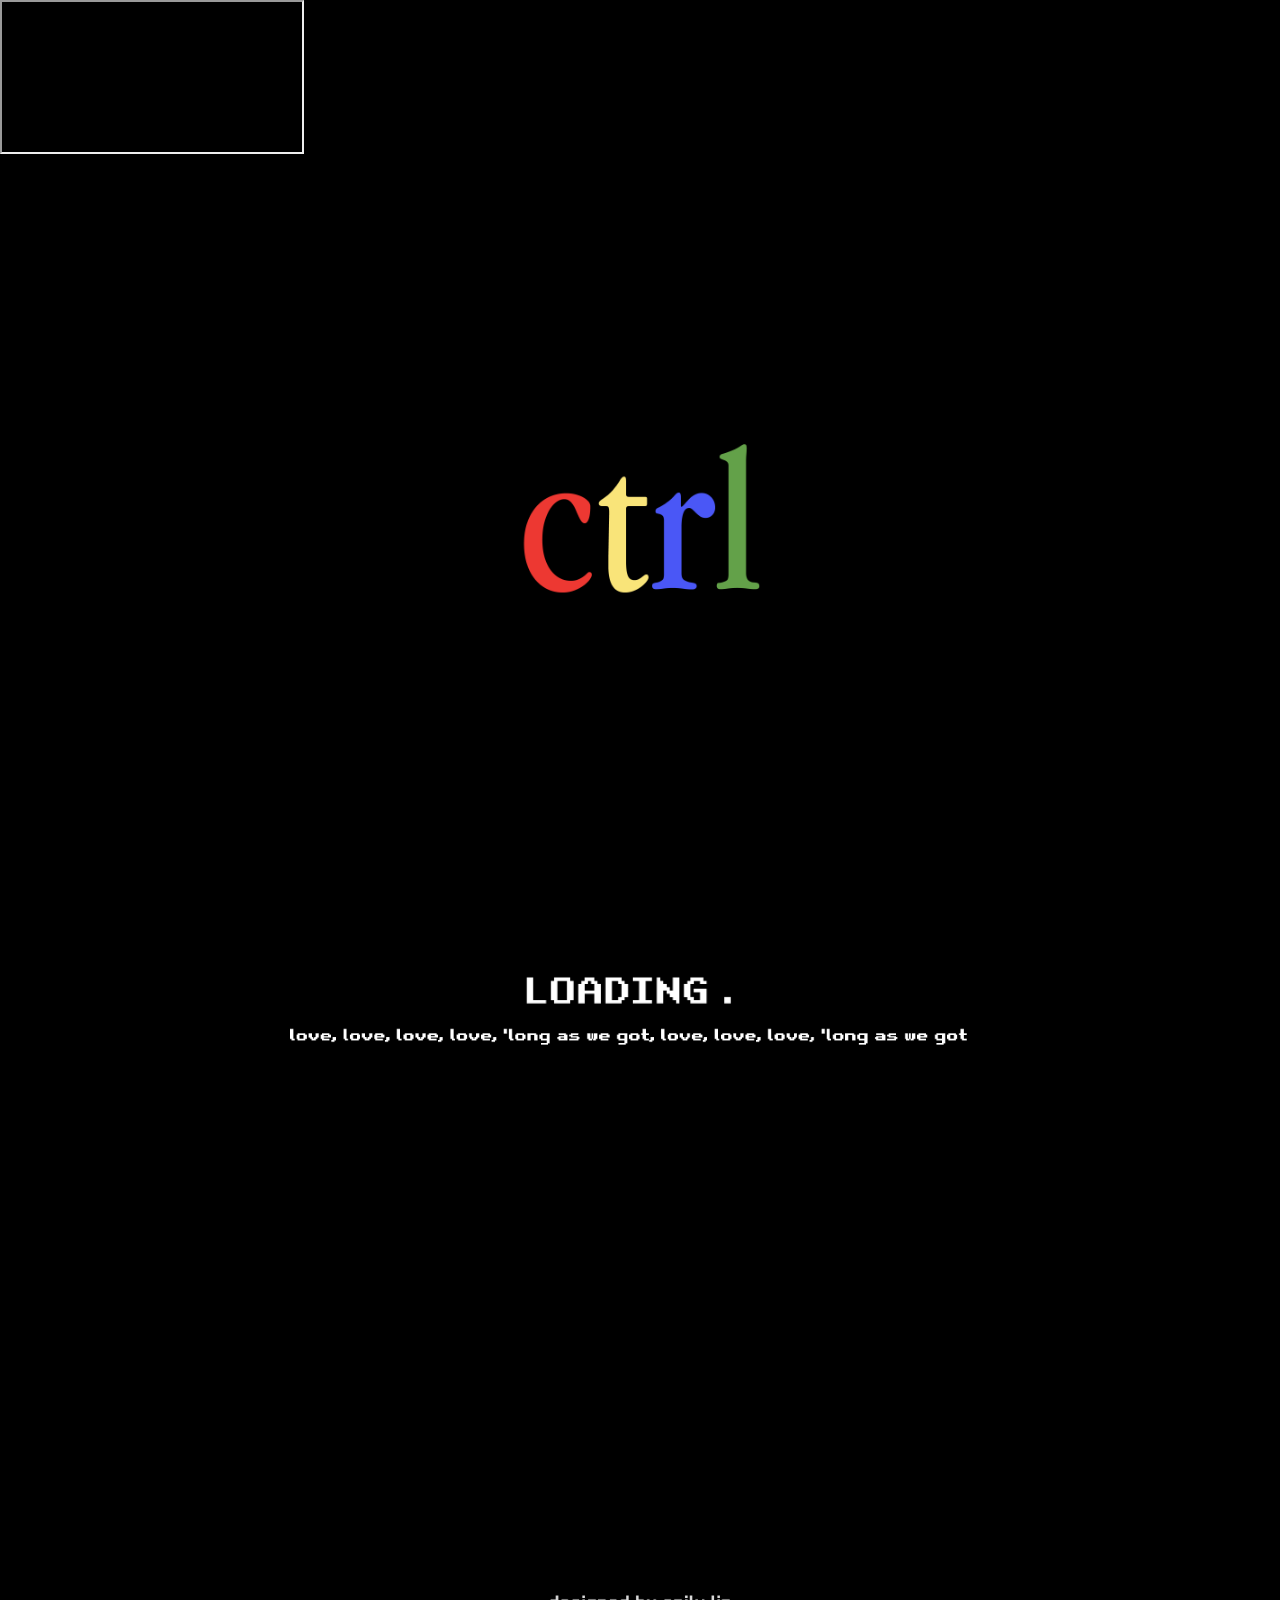
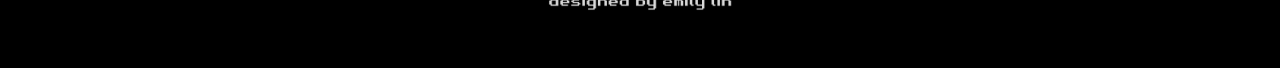
==== loadingscreen.html @ 3e4f12f8 "loading screen updates" ====
<!-- HTML -->

<!DOCTYPE html>
<html>
	<head>
		<!-- styles -->
		<link rel="stylesheet" type="text/css" href="css/grid.css">
		<link rel="stylesheet" type="text/css" href="css/reset.css">
		<link rel="stylesheet" type="text/css" href="css/style.css">
		<!-- SEO -->
		<meta name="description" content="insert description here">
		<meta name="author" content="emily lin">
		<meta name="viewport" content="width=device-width, initial-scale=1.0">
		<title>ctrl by sza — a music visualizer</title>
	

<iframe src=”audio/lovegaloresynth.mp3″ type=”audio/mp3″ allow=”autoplay” id=”audio” style=”display:none”></iframe>

<audio autoplay>
      <source src="audio/lovegaloresynth.mp3" type="audio/mp3">
</audio>


<script>
         setTimeout(function(){
            window.location.href = 'home.html';
         }, 100000000000000000);
      </script>

	</head>

		<body id="background-image-loading">

	<div id="enter">

		<div id ="ctrlloading">
			<img src="images/ctrlloading.png">

		<div id ="loadinggif">
			<img width="300" src="images/loading.gif">

		<div id="lyricsloop">
			<img width="700" src="images/scrollinglyrics.gif">

		<div id="designedbyemily">
			<img src="images/designedbyemily.png">
		
		</div>

		</div>
	</div>


	</body>

</html>
---- css/grid.css ----
/* G R I D */

.grid {
  display: grid;
  grid-template-columns: repeat(12, 1fr);
  grid-gap: 0rem;
}

.grid div {
  /*background-color:rgba(0,0,0,0.04);*/
}

/* H E I G H T */

.height-2 {
	grid-row: span 2;
}

.height-3 {
	grid-row: span 3;
}

/* M O B I L E */

.width-1-12-m {
  grid-column: span 1;
}

.width-2-12-m {
  grid-column: span 2;
}

.width-3-12-m {
  grid-column: span 3;
}

.width-4-12-m {
  grid-column: span 4;
}

.width-5-12-m {
  grid-column: span 5;
}

.width-6-12-m {
  grid-column: span 6;
}

.width-7-12-m {
  grid-column: span 7;
}

.width-8-12-m {
  grid-column: span 8;
}

.width-9-12-m {
  grid-column: span 9;
}

.width-10-12-m {
  grid-column: span 10;
}

.width-11-12-m {
  grid-column: span 11;
}

.width-12-12-m {
  grid-column: span 12;
}

/* D E S K T O P / L A P T O P */

@media (min-width: 700px) {

  .grid {
    grid-gap: 2rem;
  }

  .width-1-12 {
    grid-column: span 1;
  }

  .width-2-12 {
    grid-column: span 2;
  }

  .width-3-12 {
    grid-column: span 3;
  }

  .width-4-12 {
    grid-column: span 4;
  }

  .width-5-12 {
    grid-column: span 5;
  }

  .width-6-12 {
    grid-column: span 6;
  }

  .width-7-12 {
    grid-column: span 7;
  }

  .width-8-12 {
    grid-column: span 8;
  }

  .width-9-12 {
    grid-column: span 9;
  }

  .width-10-12 {
    grid-column: span 10;
  }

  .width-11-12 {
    grid-column: span 11;
  }

  .width-12-12 {
    grid-column: span 12;
  }

}
---- css/style.css ----
/*stylesheet*/

/* vars */
:root {
  --background-color: #000;
  --body-color: #111;
}

html, body {
  height: 100%;
  margin: 0;
  color:  var(--body-color);  
  background: var(--background-color);
}

#wrapper {
  margin: 0 auto;
  max-width: 1200px;
}

#background-image-open {
  margin: 0;
  padding: 0;

  background-image: url(../images/comp_grass_bg.png);
  background-size: cover;
  background-position: center;
  background-repeat: no-repeat;
 }

 #enter {
  width: 100vw;
  height: 100vh;
  display: flex;
  align-items: center;
 }

 #enter-button {
  padding-top: 100px;
  width: 100%;
  text-align: center;
 }

 #headphones {
  position: absolute;
  bottom:  0;
  width: 100%;
  text-align: center;
 }

 @keyframes fadeIn { 
  from { opacity: 0; } 
}

.animate-flicker {
    animation: fadeIn 1s infinite alternate;
}




#background-image-loading {
  margin: 0;
  padding: 0;

  background-size: cover;
  background-position: center;
  background-repeat: no-repeat;
 }

#ctrlloading {
  width: 100%;
  text-align: center;
}

 #lyricsloop {
  position: absolute;
  padding-left: 100px;
  padding-right: 100px;
  width: 100%;
  text-align: center;
  }

  #loadinggif {
  position: absolute;
  width: 100%;
  text-align: center;
  }
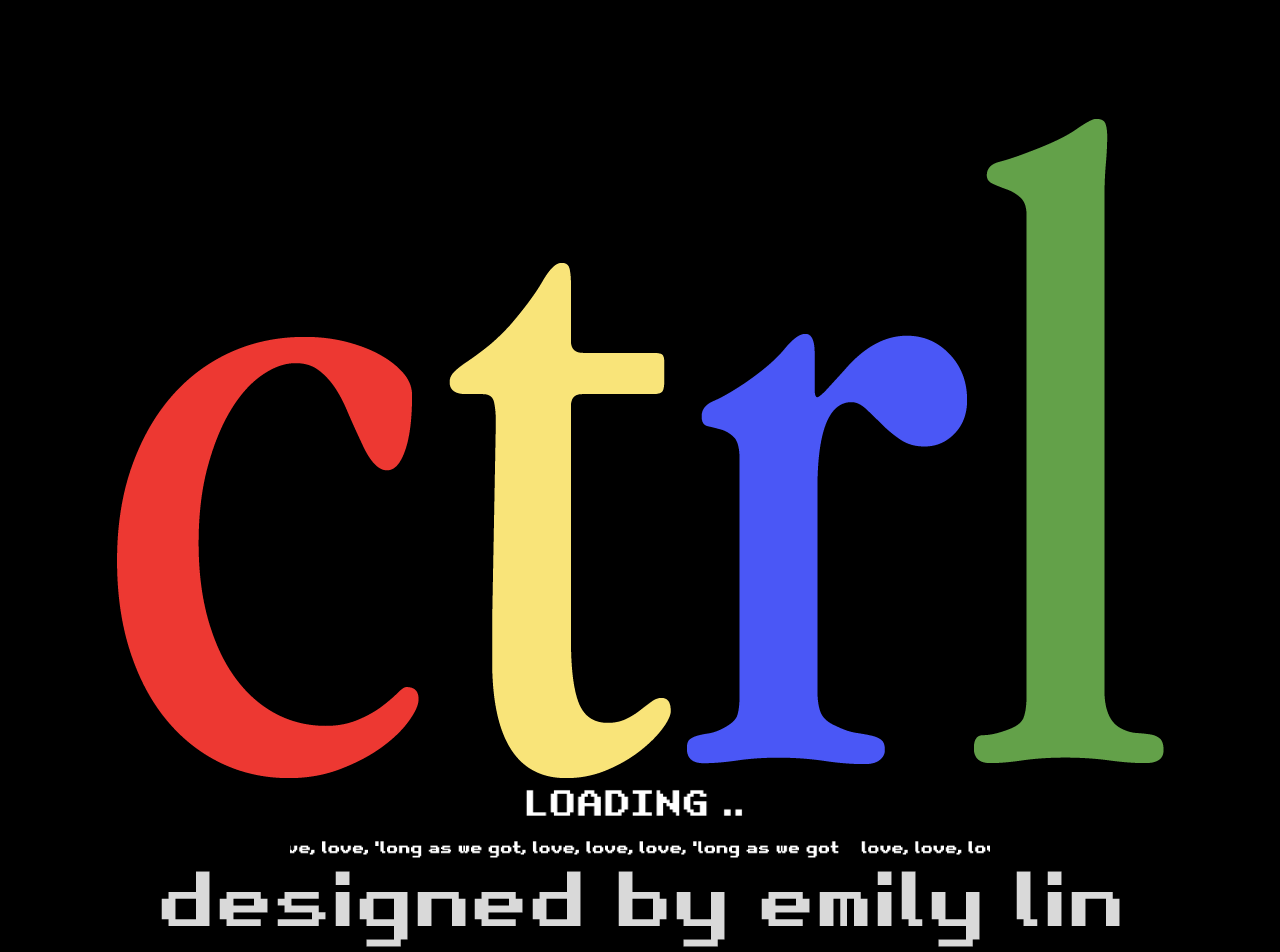
==== commit a21fc12a: "update" ====
--- a/loadingscreen.html
+++ b/loadingscreen.html
@@ -13,9 +13,6 @@
 		<meta name="viewport" content="width=device-width, initial-scale=1.0">
 		<title>ctrl by sza — a music visualizer</title>
 	
-
-<iframe src=”audio/lovegaloresynth.mp3″ type=”audio/mp3″ allow=”autoplay” id=”audio” style=”display:none”></iframe>
-
 <audio autoplay>
       <source src="audio/lovegaloresynth.mp3" type="audio/mp3">
 </audio>
--- a/css/style.css
+++ b/css/style.css
@@ -86,3 +86,9 @@
   width: 100%;
   text-align: center;
   }
+
+  #designedbyemily {
+  width: 100%;
+  text-align: center;
+}
+
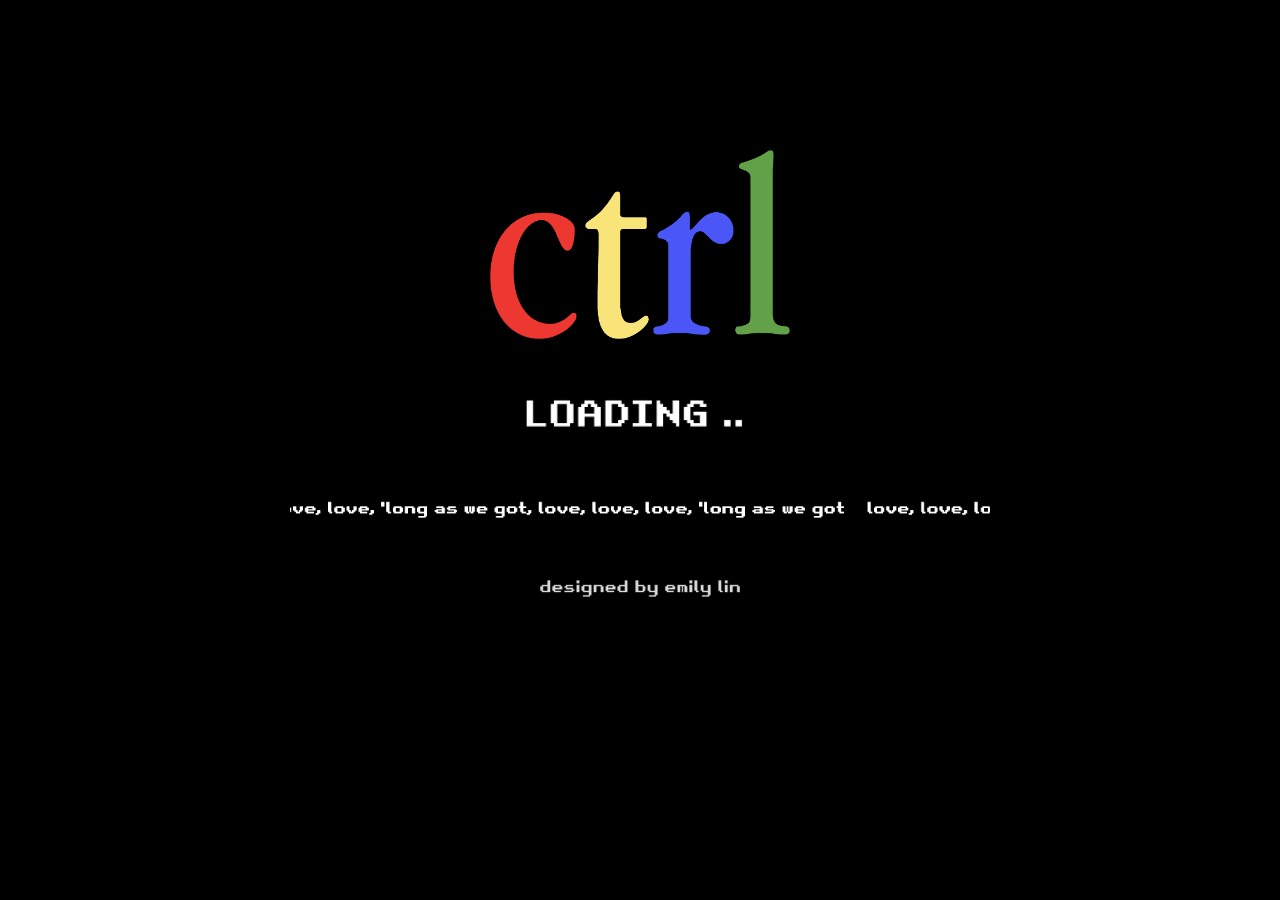
==== commit 61de2364: "updated loading screen" ====
--- a/loadingscreen.html
+++ b/loadingscreen.html
@@ -21,17 +21,15 @@
 <script>
          setTimeout(function(){
             window.location.href = 'home.html';
-         }, 100000000000000000);
+         }, 500000000000);
       </script>
 
 	</head>
 
 		<body id="background-image-loading">
 
-	<div id="enter">
-
 		<div id ="ctrlloading">
-			<img src="images/ctrlloading.png">
+			<img width="300" src="images/ctrlloading.png">
 
 		<div id ="loadinggif">
 			<img width="300" src="images/loading.gif">
@@ -40,7 +38,7 @@
 			<img width="700" src="images/scrollinglyrics.gif">
 
 		<div id="designedbyemily">
-			<img src="images/designedbyemily.png">
+			<img width="200" src="images/designedbyemily.png">
 		
 		</div>
 
--- a/css/style.css
+++ b/css/style.css
@@ -56,9 +56,6 @@
     animation: fadeIn 1s infinite alternate;
 }
 
-
-
-
 #background-image-loading {
   margin: 0;
   padding: 0;
@@ -71,12 +68,16 @@
 #ctrlloading {
   width: 100%;
   text-align: center;
+  padding-bottom: 50px;
+  padding-top: 150px;
 }
 
  #lyricsloop {
   position: absolute;
   padding-left: 100px;
   padding-right: 100px;
+  padding-top: 50px;
+  padding-bottom: 50px;
   width: 100%;
   text-align: center;
   }
@@ -85,10 +86,14 @@
   position: absolute;
   width: 100%;
   text-align: center;
+  padding-top: 50px;
+  padding-bottom: 50px;
   }
 
   #designedbyemily {
   width: 100%;
   text-align: center;
+  padding-top: 50px;
+  padding-bottom: 100px;
 }
 
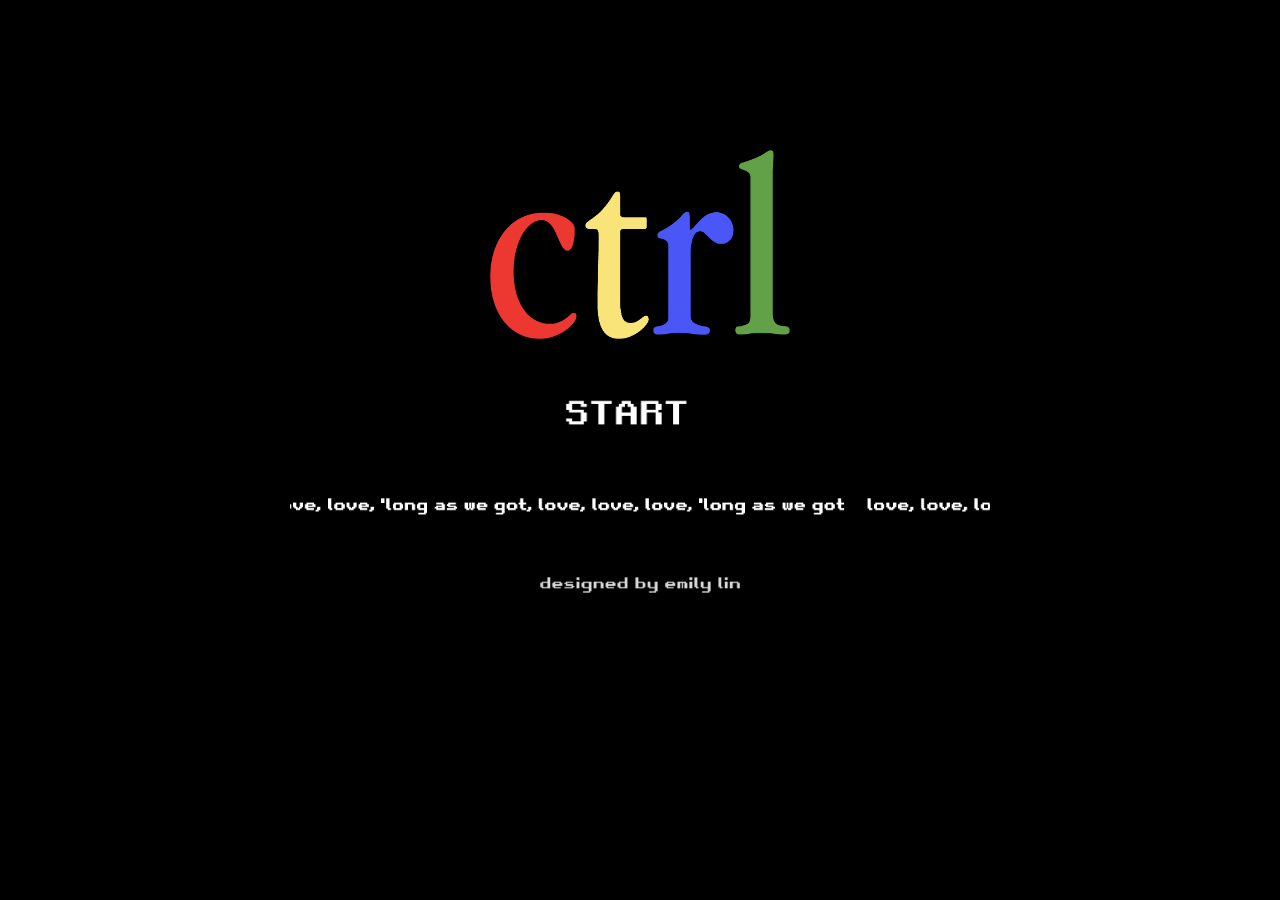
==== commit 6c262ecd: "autoplayloopstart" ====
--- a/loadingscreen.html
+++ b/loadingscreen.html
@@ -13,7 +13,7 @@
 		<meta name="viewport" content="width=device-width, initial-scale=1.0">
 		<title>ctrl by sza — a music visualizer</title>
 	
-<audio autoplay>
+<audio autoplay loop>
       <source src="audio/lovegaloresynth.mp3" type="audio/mp3">
 </audio>
 
@@ -21,7 +21,7 @@
 <script>
          setTimeout(function(){
             window.location.href = 'home.html';
-         }, 500000000000);
+         }, 80000000000000);
       </script>
 
 	</head>
@@ -31,8 +31,8 @@
 		<div id ="ctrlloading">
 			<img width="300" src="images/ctrlloading.png">
 
-		<div id ="loadinggif">
-			<img width="300" src="images/loading.gif">
+		<div id ="startgif">
+			<a href="index.html" title="start"><img width="150" src="images/start.gif">
 
 		<div id="lyricsloop">
 			<img width="700" src="images/scrollinglyrics.gif">
--- a/css/style.css
+++ b/css/style.css
@@ -82,7 +82,7 @@
   text-align: center;
   }
 
-  #loadinggif {
+  #startgif {
   position: absolute;
   width: 100%;
   text-align: center;
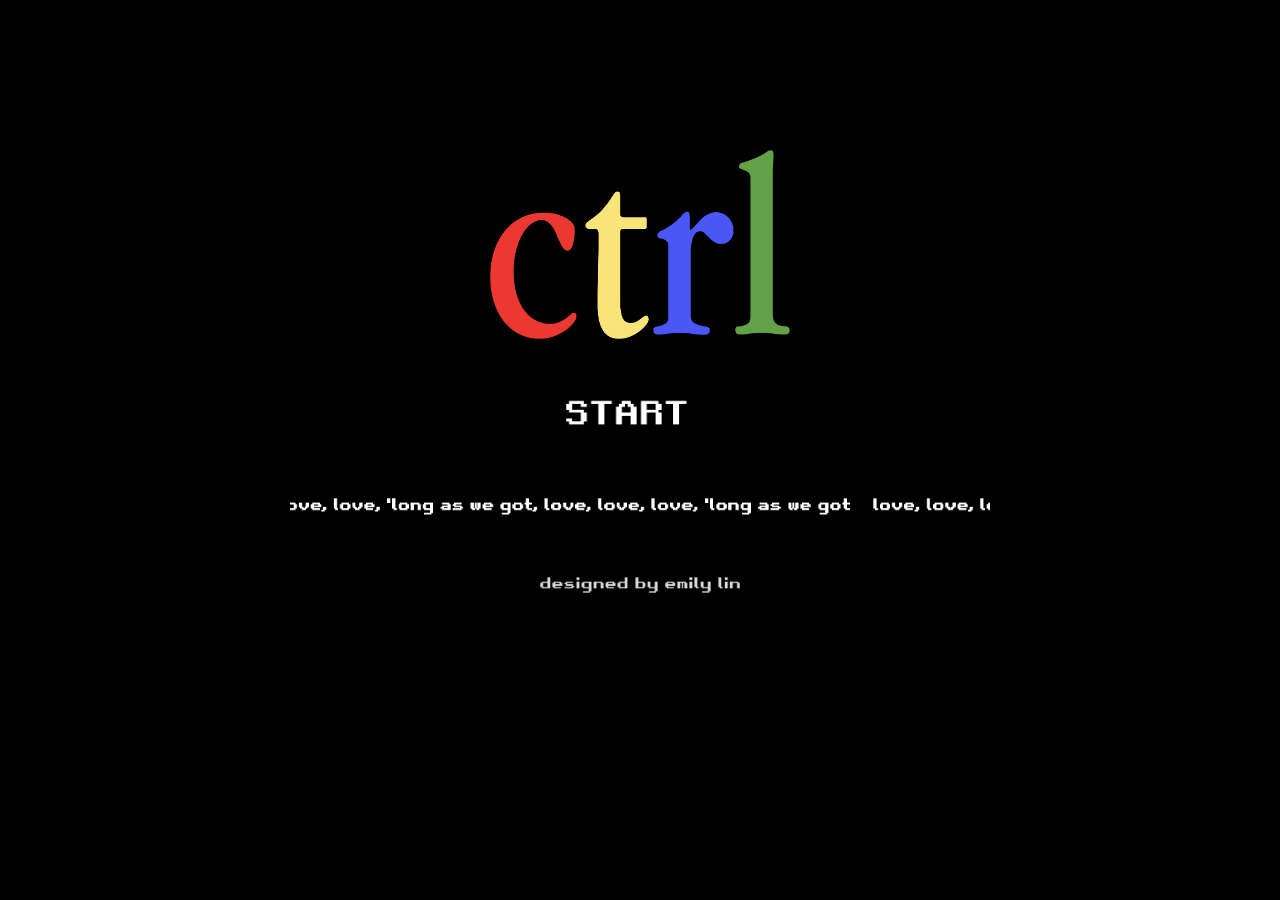
==== commit 6f0f6517: "1" ====
--- a/loadingscreen.html
+++ b/loadingscreen.html
@@ -13,18 +13,11 @@
 		<meta name="viewport" content="width=device-width, initial-scale=1.0">
 		<title>ctrl by sza — a music visualizer</title>
 	
+	</head>
+
 <audio autoplay loop>
       <source src="audio/lovegaloresynth.mp3" type="audio/mp3">
 </audio>
-
-
-<script>
-         setTimeout(function(){
-            window.location.href = 'home.html';
-         }, 80000000000000);
-      </script>
-
-	</head>
 
 		<body id="background-image-loading">
 
@@ -32,7 +25,7 @@
 			<img width="300" src="images/ctrlloading.png">
 
 		<div id ="startgif">
-			<a href="index.html" title="start"><img width="150" src="images/start.gif">
+			<a href="menu.html" title="start"><img width="150" src="images/start.gif">
 
 		<div id="lyricsloop">
 			<img width="700" src="images/scrollinglyrics.gif">
--- a/css/style.css
+++ b/css/style.css
@@ -26,27 +26,27 @@
   background-size: cover;
   background-position: center;
   background-repeat: no-repeat;
- }
+}
 
  #enter {
   width: 100vw;
   height: 100vh;
   display: flex;
   align-items: center;
- }
+}
 
  #enter-button {
   padding-top: 100px;
   width: 100%;
   text-align: center;
- }
+}
 
  #headphones {
   position: absolute;
   bottom:  0;
   width: 100%;
   text-align: center;
- }
+}
 
  @keyframes fadeIn { 
   from { opacity: 0; } 
@@ -63,7 +63,7 @@
   background-size: cover;
   background-position: center;
   background-repeat: no-repeat;
- }
+}
 
 #ctrlloading {
   width: 100%;
@@ -80,7 +80,7 @@
   padding-bottom: 50px;
   width: 100%;
   text-align: center;
-  }
+}
 
   #startgif {
   position: absolute;
@@ -88,7 +88,7 @@
   text-align: center;
   padding-top: 50px;
   padding-bottom: 50px;
-  }
+}
 
   #designedbyemily {
   width: 100%;
@@ -97,3 +97,23 @@
   padding-bottom: 100px;
 }
 
+#background-image-menu {
+  margin: 0;
+  padding: 0;
+
+  background-image: url(../images/menubg.png);
+  background-size: cover;
+  background-position: center;
+  background-repeat: no-repeat;
+}
+
+ #ctrldropshadow {
+  text-align: left;
+  padding-bottom: 100px;
+  padding-left: 80px;
+}
+
+ #songmenu {
+  text-align: left;
+  padding-left: 20px;
+}
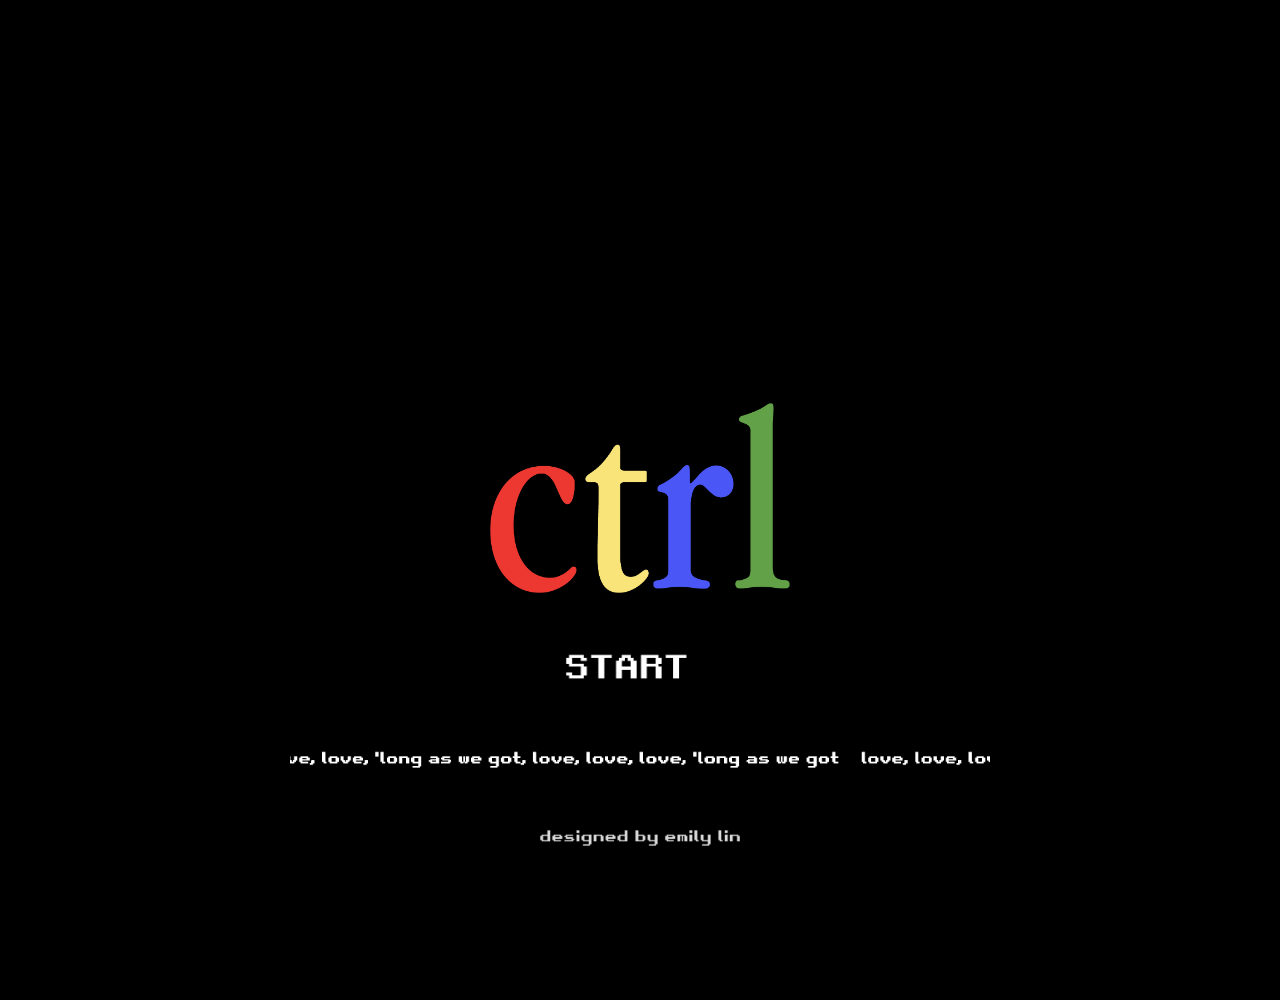
==== commit 992fbfc8: "2" ====
--- a/loadingscreen.html
+++ b/loadingscreen.html
@@ -19,6 +19,7 @@
       <source src="audio/lovegaloresynth.mp3" type="audio/mp3">
 </audio>
 
+	<div id="enter">
 		<body id="background-image-loading">
 
 		<div id ="ctrlloading">
